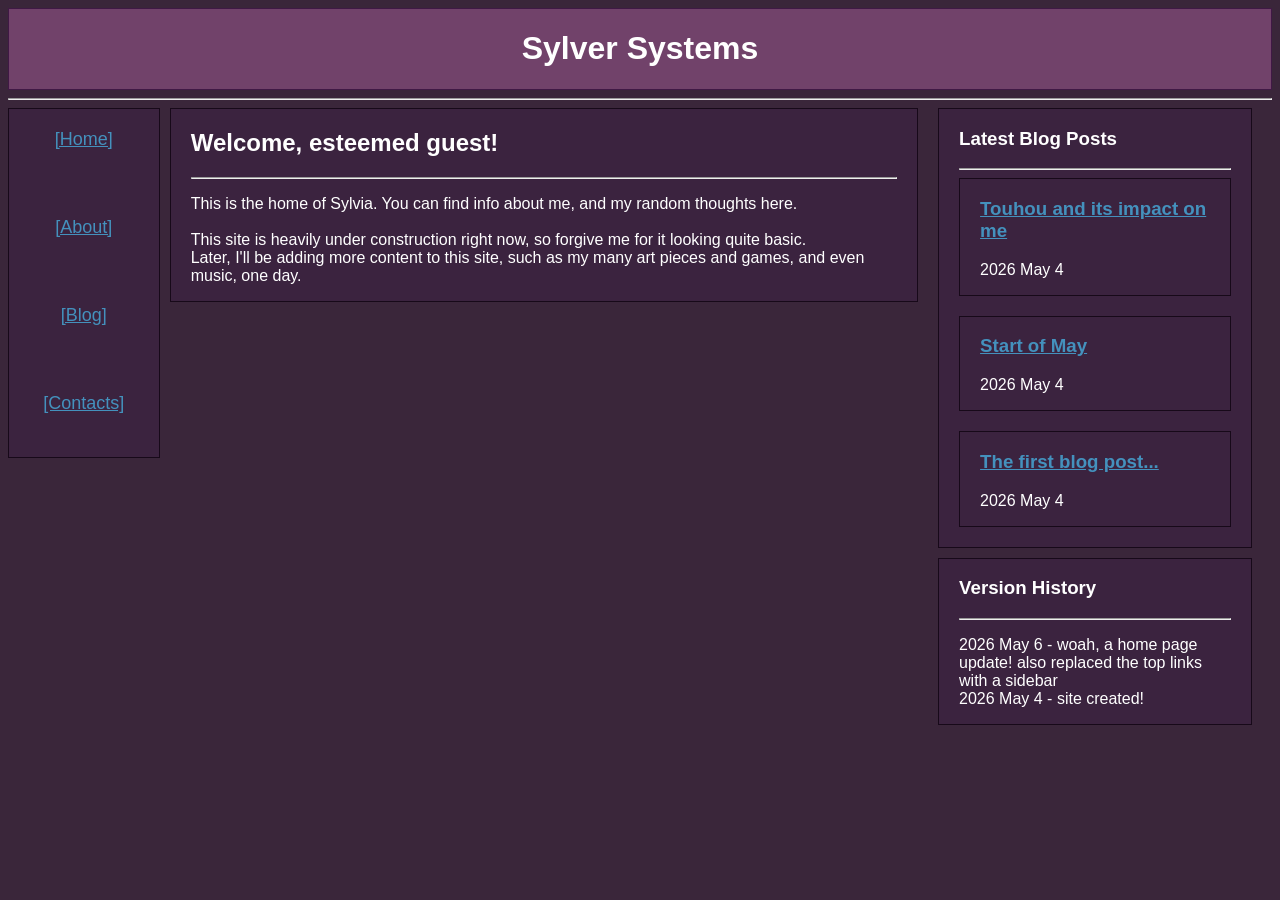
==== index.html @ 56215e4e "lets pretty things up!" ====
<!DOCTYPE html>
<html lang="en-US">
  <head>
    <meta charset="UTF-8">
    <title>Sylver Systems : Home</title>
    <link rel="stylesheet" href="style.css">
  </head>
  <body>
    <div class="topbar">
      <h1>Sylver Systems</h1>
    </div>
    <hr>
    <div class="index-content">
      <div class="sidebar">
        <a href="index.html">[Home]</a><br>
        <a href="pages/about.html">[About]</a><br>
        <a href="pages/blog/blog.html">[Blog]</a><br>
        <a href="pages/contacts.html">[Contacts]</a>
      </div>
      <div class="maintext">
        <h2>
          Welcome, esteemed guest!
        </h2>
        <hr>
      <p>
        This is the home of Sylvia. You can find info about me, and my random thoughts here.
        <br><br>
        This site is heavily under construction right now, so forgive me for it looking quite basic.
        <br>
        Later, I'll be adding more content to this site, such as my many art pieces and games, and even music, one day.
      </p>
      </div>
      <div class="rightbar">
        <div class="latest-blogs">
        <h3>Latest Blog Posts</h3>
        <hr>
        <div class="blogentry">
          <a href="pages/blog/touhouimpact.html"><h3>Touhou and its impact on me</h3></a>
          <p>2026 May 4</p>
        </div>
        <div class="blogentry">
          <a href="pages/blog/startofmay.html"><h3>Start of May</h3></a>
          <p>2026 May 4</p>
        </div>
        <div class="blogentry">
          <a href="pages/blog/firstblog.html"><h3>The first blog post...</h3></a>
          <p>2026 May 4</p>
        </div>
        </div>
        <div class="version-history">
          <h3>Version History</h3>
          <hr>
          <p>
            2026 May 6 - woah, a home page update! also replaced the top links with a sidebar<br> 
            2026 May 4 - site created!
          </p>
        </div>
      </div>
    </div>
  </body>
</html>
---- style.css ----
/*
oh god this is horrific
*/
body {
    font-family: 'Arial', sans-serif;
    background-color: rgb(58, 38, 58);
    color:white;
}
.topbar {
    background-color: rgb(113, 66, 106);
    border: solid 1.5px #401945;
    text-align: center;
}
.index-content {
    display: grid;
    grid-template-columns: 12% 60% 1fr;
}
.site-content {
    display: grid;
    grid-template-columns: 12% 1fr;
}
.sidebar {
    display: grid;
    height: 50%;
    grid-template-rows: auto;
    text-align: center;
    padding: 20px;
    font-size: large;
    padding-left: 20px;
    padding-right: 20px;
    background-color: #3b233f;
    border: solid 1.5px #170919;
}
.maintext {
    margin-left: 10px;
    padding-left: 20px;
    padding-right: 20px;
    height: fit-content;
    background-color: #3b233f;
    border: solid 1.5px #170919;
}
.rightbar {
    display:grid;
    grid-template-rows: auto;
    padding-left: 20px;
    padding-right: 20px;
}
.latest-blogs {
    padding-left: 20px;
    padding-right: 20px;
    margin-bottom: 10px;
    background-color: #3b233f;
    border: solid 1.5px #170919;
}
.version-history {
    padding-left: 20px;
    padding-right: 20px;
    background-color: #3b233f;
    border: solid 1.5px #170919;
}
.blogentry{
    margin-bottom: 20px;
    padding-left: 20px;
    padding-right: 20px;
    background-color: #3b233f;
    border: solid 1.5px #170919;
}
a:link{
    color:rgb(68, 145, 189)
}
a:visited{
    color: #977df6;
}
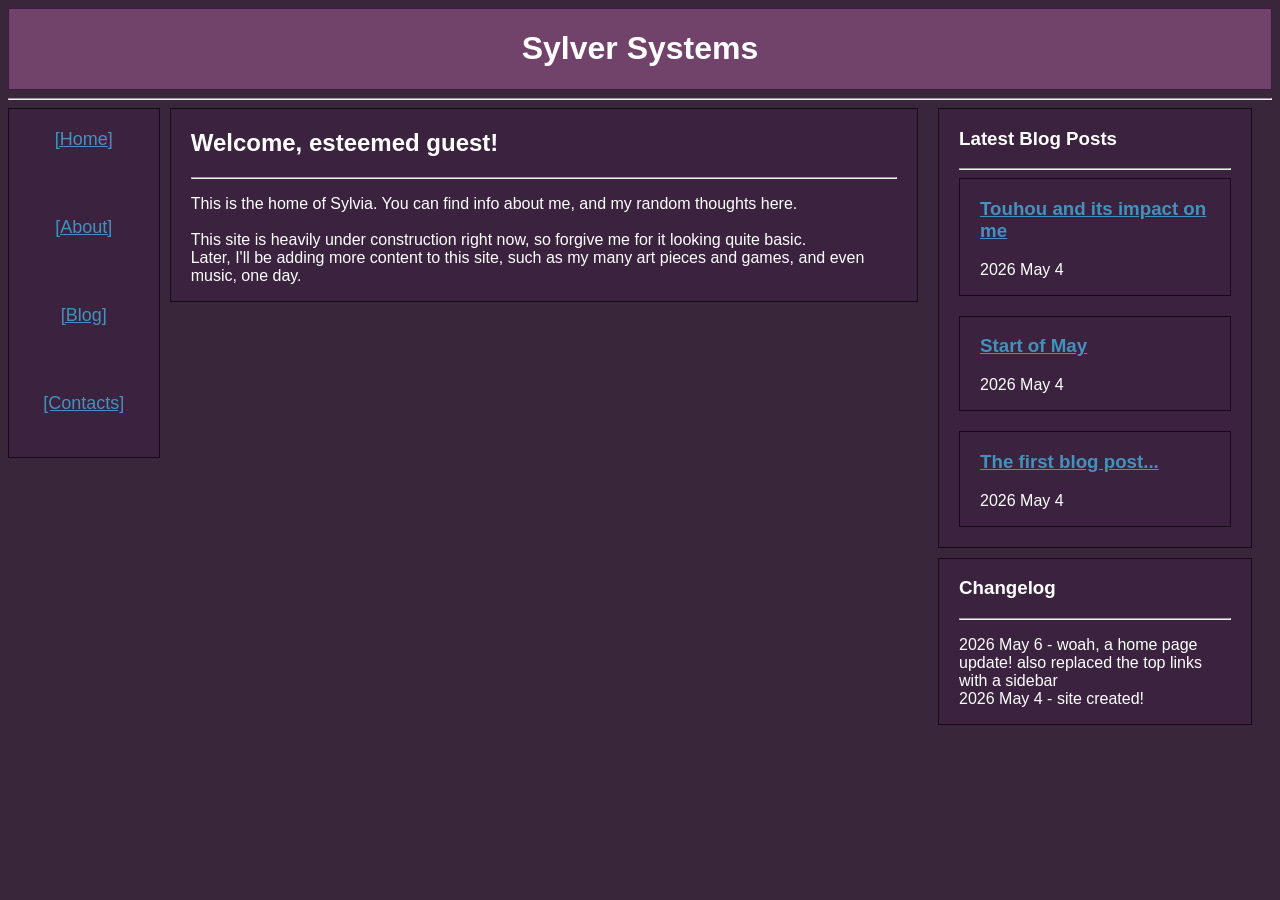
==== commit a3417a16: "oh uh. singular spelling error. now THAT's commit worthy!" ====
--- a/index.html
+++ b/index.html
@@ -47,8 +47,8 @@
           <p>2026 May 4</p>
         </div>
         </div>
-        <div class="version-history">
-          <h3>Version History</h3>
+        <div class="changelog">
+          <h3>Changelog</h3>
           <hr>
           <p>
             2026 May 6 - woah, a home page update! also replaced the top links with a sidebar<br> 
--- a/style.css
+++ b/style.css
@@ -52,7 +52,7 @@
     background-color: #3b233f;
     border: solid 1.5px #170919;
 }
-.version-history {
+.changelog {
     padding-left: 20px;
     padding-right: 20px;
     background-color: #3b233f;
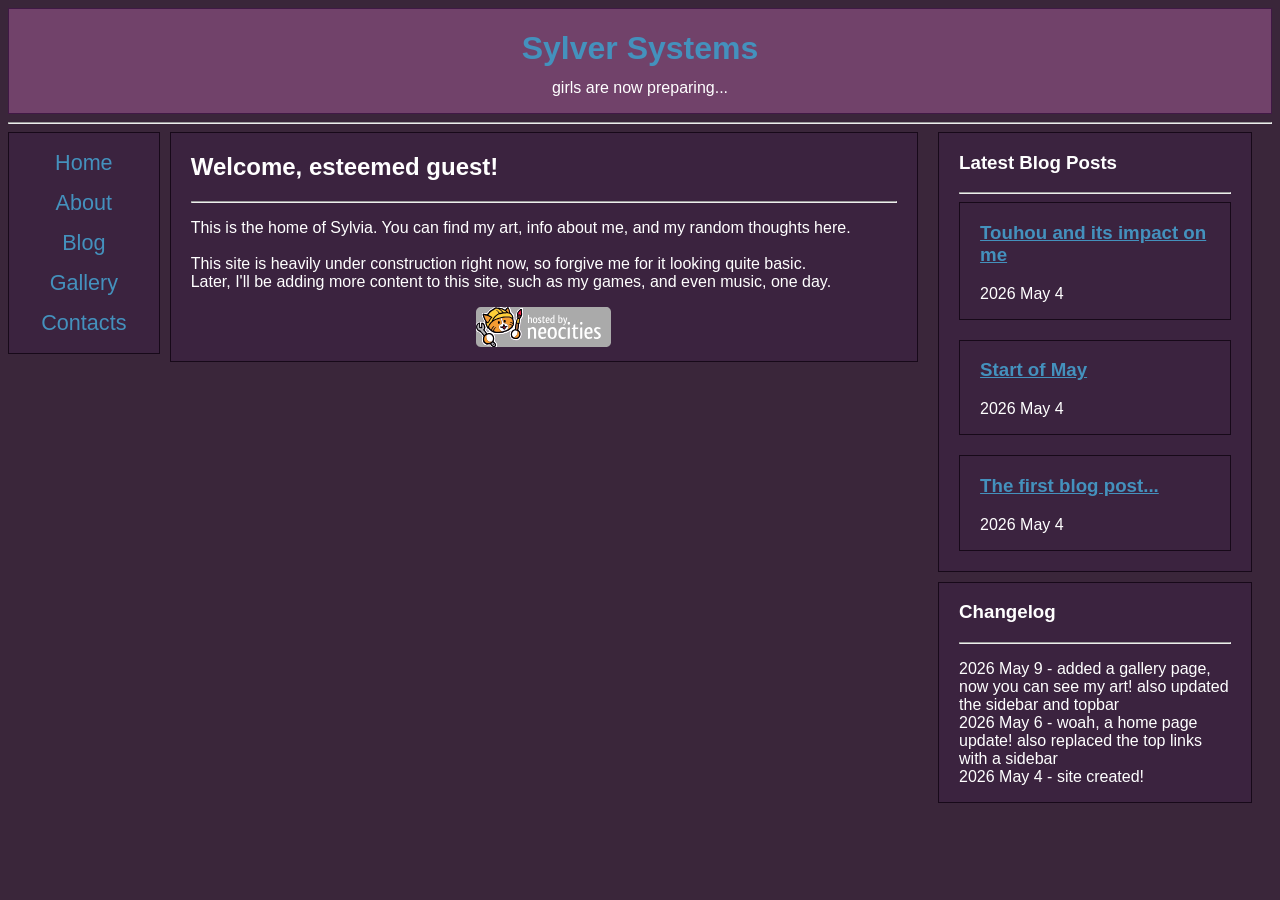
==== commit cbae547e: "updated main page, side bar, and top bar" ====
--- a/index.html
+++ b/index.html
@@ -4,18 +4,21 @@
     <meta charset="UTF-8">
     <title>Sylver Systems : Home</title>
     <link rel="stylesheet" href="style.css">
+    <link rel="icon" type="image/x-icon" href="/images/tinyyoumu.png">
   </head>
   <body>
     <div class="topbar">
-      <h1>Sylver Systems</h1>
+      <a href="index.html" class="sitename"><h1>Sylver Systems</h1></a>
+      <p class="randomtext">girls are now preparing...</p>
     </div>
     <hr>
     <div class="index-content">
       <div class="sidebar">
-        <a href="index.html">[Home]</a><br>
-        <a href="pages/about.html">[About]</a><br>
-        <a href="pages/blog/blog.html">[Blog]</a><br>
-        <a href="pages/contacts.html">[Contacts]</a>
+        <a href="index.html" class="menubutton">Home</a>
+        <a href="pages/about.html" class="menubutton">About</a>
+        <a href="pages/blog/blog.html" class="menubutton">Blog</a>
+        <a href="pages/gallery.html" class="menubutton">Gallery</a>
+        <a href="pages/contacts.html" class="menubutton">Contacts</a>
       </div>
       <div class="maintext">
         <h2>
@@ -23,12 +26,15 @@
         </h2>
         <hr>
       <p>
-        This is the home of Sylvia. You can find info about me, and my random thoughts here.
+        This is the home of Sylvia. You can find my art, info about me, and my random thoughts here.
         <br><br>
         This site is heavily under construction right now, so forgive me for it looking quite basic.
         <br>
-        Later, I'll be adding more content to this site, such as my many art pieces and games, and even music, one day.
+        Later, I'll be adding more content to this site, such as my games, and even music, one day.
       </p>
+      <div style="text-align: center; margin-bottom: 10px;">
+        <image src="images/Hosted_by_Neocities.svg" ></image>
+      </div>
       </div>
       <div class="rightbar">
         <div class="latest-blogs">
@@ -51,6 +57,7 @@
           <h3>Changelog</h3>
           <hr>
           <p>
+            2026 May 9 - added a gallery page, now you can see my art! also updated the sidebar and topbar<br>
             2026 May 6 - woah, a home page update! also replaced the top links with a sidebar<br> 
             2026 May 4 - site created!
           </p>
--- a/style.css
+++ b/style.css
@@ -11,6 +11,16 @@
     border: solid 1.5px #401945;
     text-align: center;
 }
+.sitename, .sitename:visited{
+    color:white;
+    text-decoration: none;
+}
+.sitename:hover{
+    text-decoration: underline;
+}
+.randomtext {
+    margin-top: -0.8%;
+}
 .index-content {
     display: grid;
     grid-template-columns: 12% 60% 1fr;
@@ -20,16 +30,26 @@
     grid-template-columns: 12% 1fr;
 }
 .sidebar {
-    display: grid;
-    height: 50%;
-    grid-template-rows: auto;
-    text-align: center;
-    padding: 20px;
+    height: fit-content;
+    padding-top: 10px;
+    padding-bottom: 10px;
     font-size: large;
-    padding-left: 20px;
-    padding-right: 20px;
     background-color: #3b233f;
     border: solid 1.5px #170919;
+}
+.menubutton, .menubutton:visited {
+    display:block;
+    color:rgb(241, 138, 252);
+    text-decoration: none;
+    text-align: center;
+    align-content: center;
+    height:40px;
+    background-color: #3b233f;
+    font-size: larger;
+}
+
+.menubutton:hover {
+    background-color: #8b5694;
 }
 .maintext {
     margin-left: 10px;
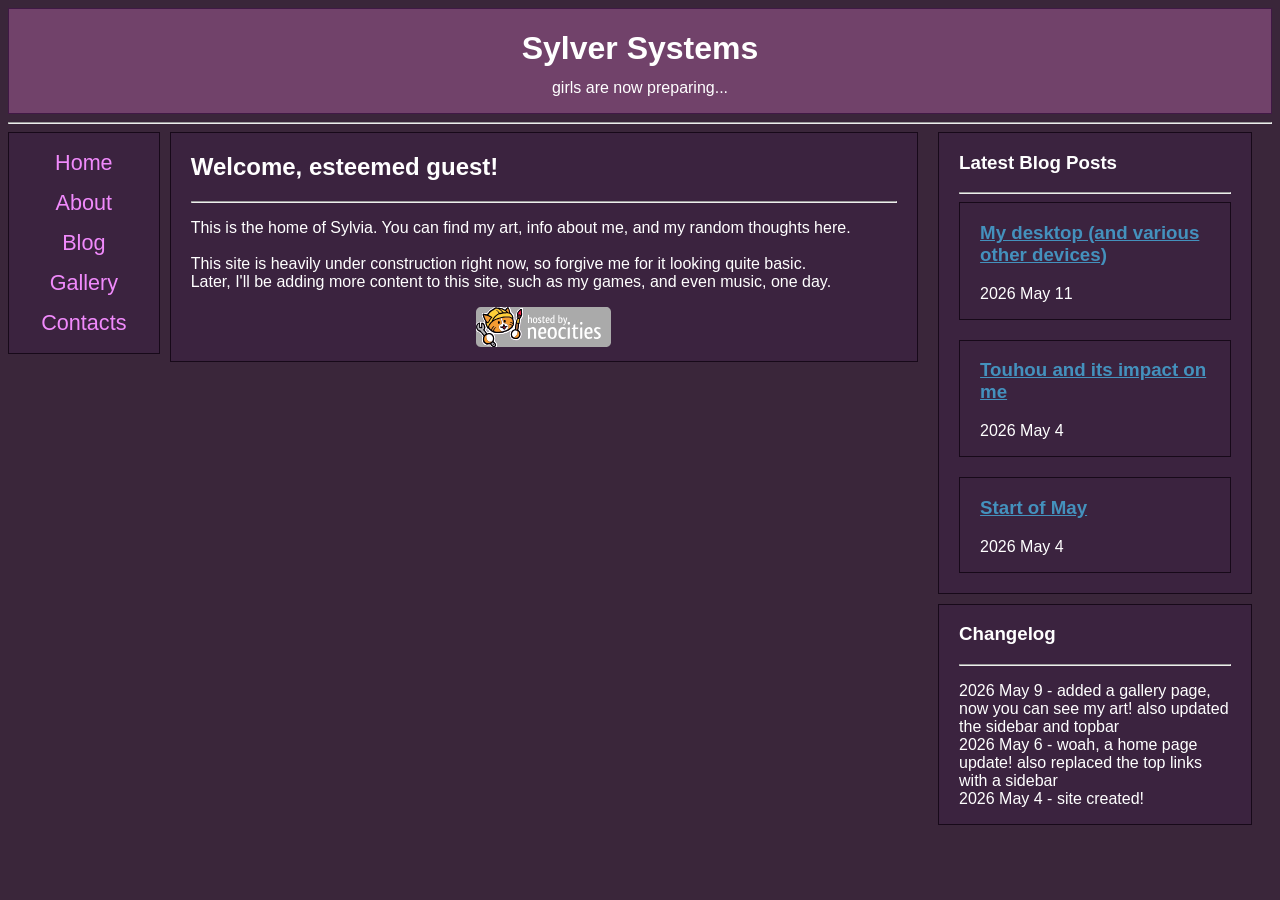
==== commit c9777045: "new blog post" ====
--- a/index.html
+++ b/index.html
@@ -41,15 +41,15 @@
         <h3>Latest Blog Posts</h3>
         <hr>
         <div class="blogentry">
+        <a href="pages/blog/mydesktop.html"><h3>My desktop (and various other devices)</h3></a>
+        <p>2026 May 11</p>
+      </div>
+        <div class="blogentry">
           <a href="pages/blog/touhouimpact.html"><h3>Touhou and its impact on me</h3></a>
           <p>2026 May 4</p>
         </div>
         <div class="blogentry">
           <a href="pages/blog/startofmay.html"><h3>Start of May</h3></a>
-          <p>2026 May 4</p>
-        </div>
-        <div class="blogentry">
-          <a href="pages/blog/firstblog.html"><h3>The first blog post...</h3></a>
           <p>2026 May 4</p>
         </div>
         </div>
--- a/style.css
+++ b/style.css
@@ -11,7 +11,7 @@
     border: solid 1.5px #401945;
     text-align: center;
 }
-.sitename, .sitename:visited{
+.sitename, .sitename:link, .sitename:visited{
     color:white;
     text-decoration: none;
 }
@@ -37,7 +37,7 @@
     background-color: #3b233f;
     border: solid 1.5px #170919;
 }
-.menubutton, .menubutton:visited {
+.menubutton, .menubutton:link, .menubutton:visited {
     display:block;
     color:rgb(241, 138, 252);
     text-decoration: none;
@@ -90,4 +90,8 @@
 }
 a:visited{
     color: #977df6;
+}
+
+.blogimage{
+    text-align: center;
 }
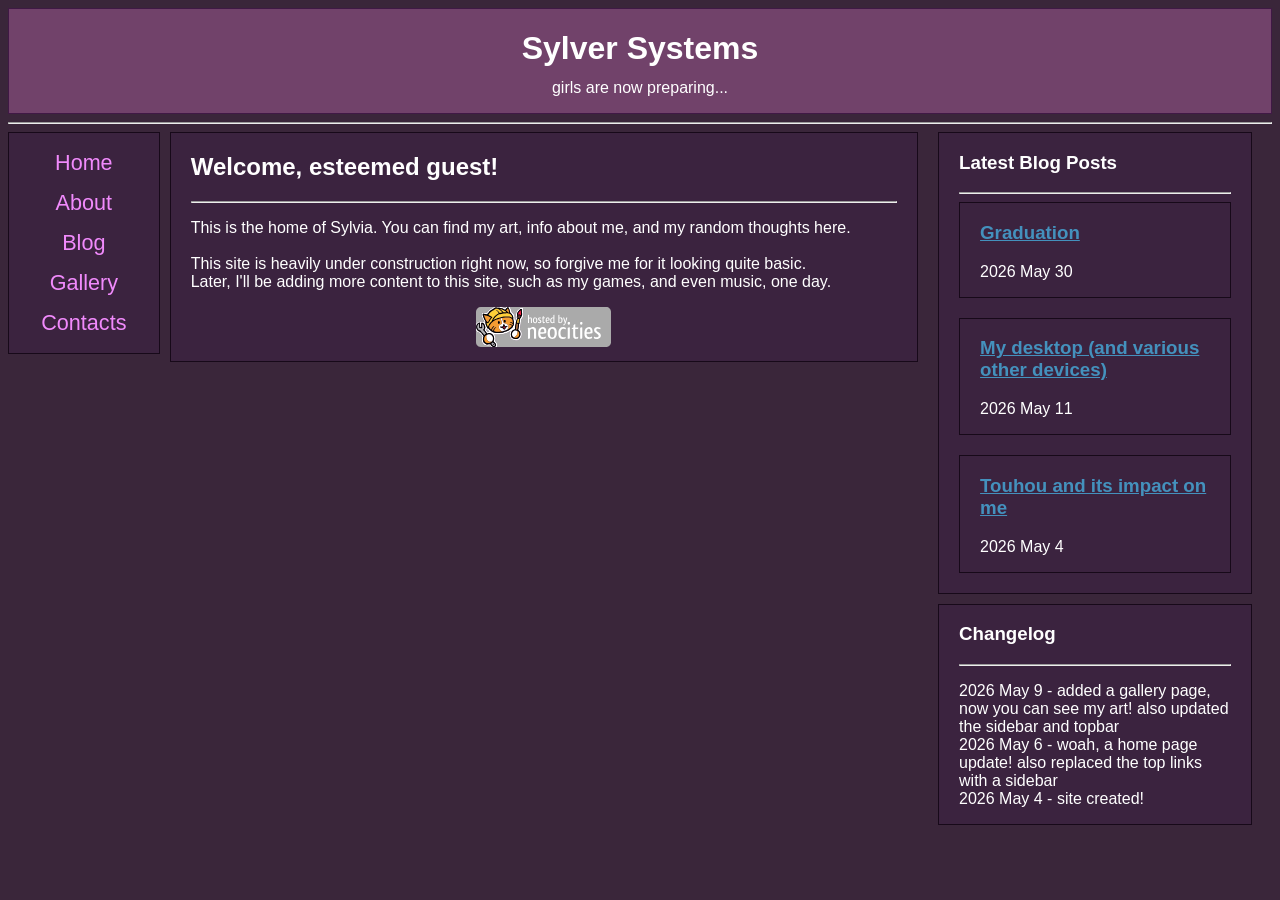
==== commit f985daf5: "new post and new art" ====
--- a/index.html
+++ b/index.html
@@ -41,15 +41,15 @@
         <h3>Latest Blog Posts</h3>
         <hr>
         <div class="blogentry">
+        <a href="pages/blog/graduation.html"><h3>Graduation</h3></a>
+        <p>2026 May 30</p>
+        </div>
+        <div class="blogentry">
         <a href="pages/blog/mydesktop.html"><h3>My desktop (and various other devices)</h3></a>
         <p>2026 May 11</p>
-      </div>
+        </div>
         <div class="blogentry">
           <a href="pages/blog/touhouimpact.html"><h3>Touhou and its impact on me</h3></a>
-          <p>2026 May 4</p>
-        </div>
-        <div class="blogentry">
-          <a href="pages/blog/startofmay.html"><h3>Start of May</h3></a>
           <p>2026 May 4</p>
         </div>
         </div>
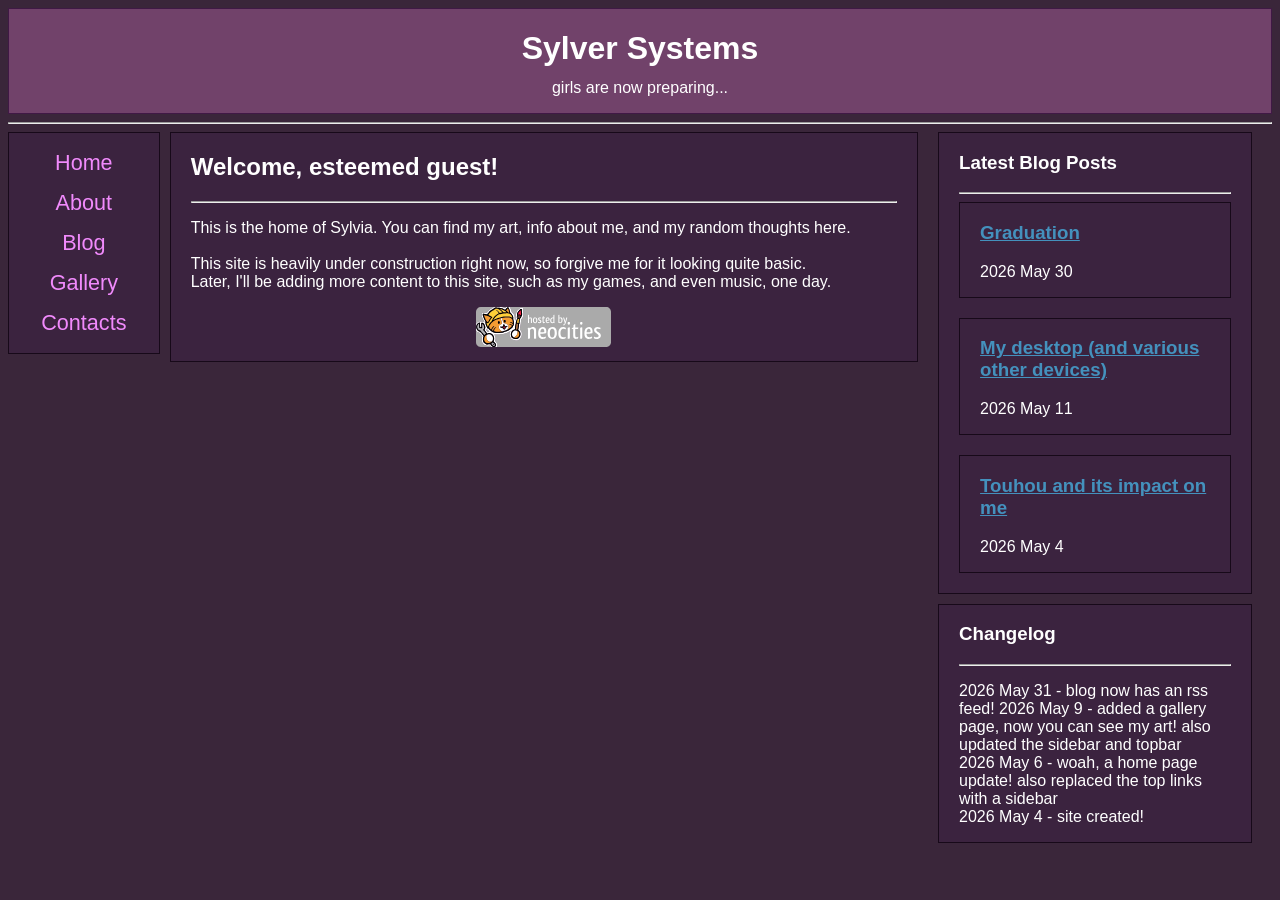
==== commit 26c045df: "add site update note" ====
--- a/index.html
+++ b/index.html
@@ -57,6 +57,7 @@
           <h3>Changelog</h3>
           <hr>
           <p>
+            2026 May 31 - blog now has an rss feed!
             2026 May 9 - added a gallery page, now you can see my art! also updated the sidebar and topbar<br>
             2026 May 6 - woah, a home page update! also replaced the top links with a sidebar<br> 
             2026 May 4 - site created!
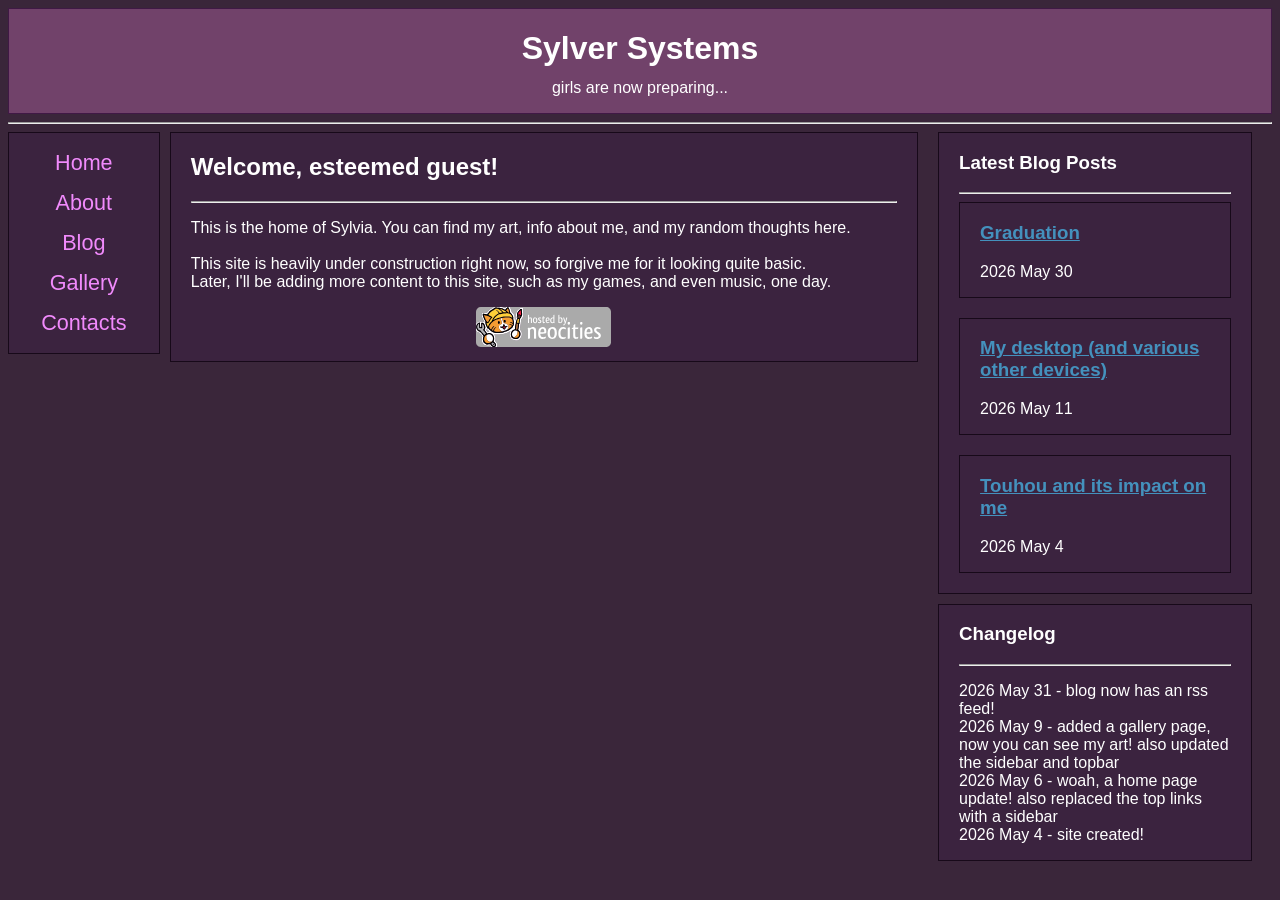
==== commit c8226e6d: "i forgot to add a new line" ====
--- a/index.html
+++ b/index.html
@@ -57,7 +57,7 @@
           <h3>Changelog</h3>
           <hr>
           <p>
-            2026 May 31 - blog now has an rss feed!
+            2026 May 31 - blog now has an rss feed!<br>
             2026 May 9 - added a gallery page, now you can see my art! also updated the sidebar and topbar<br>
             2026 May 6 - woah, a home page update! also replaced the top links with a sidebar<br> 
             2026 May 4 - site created!
